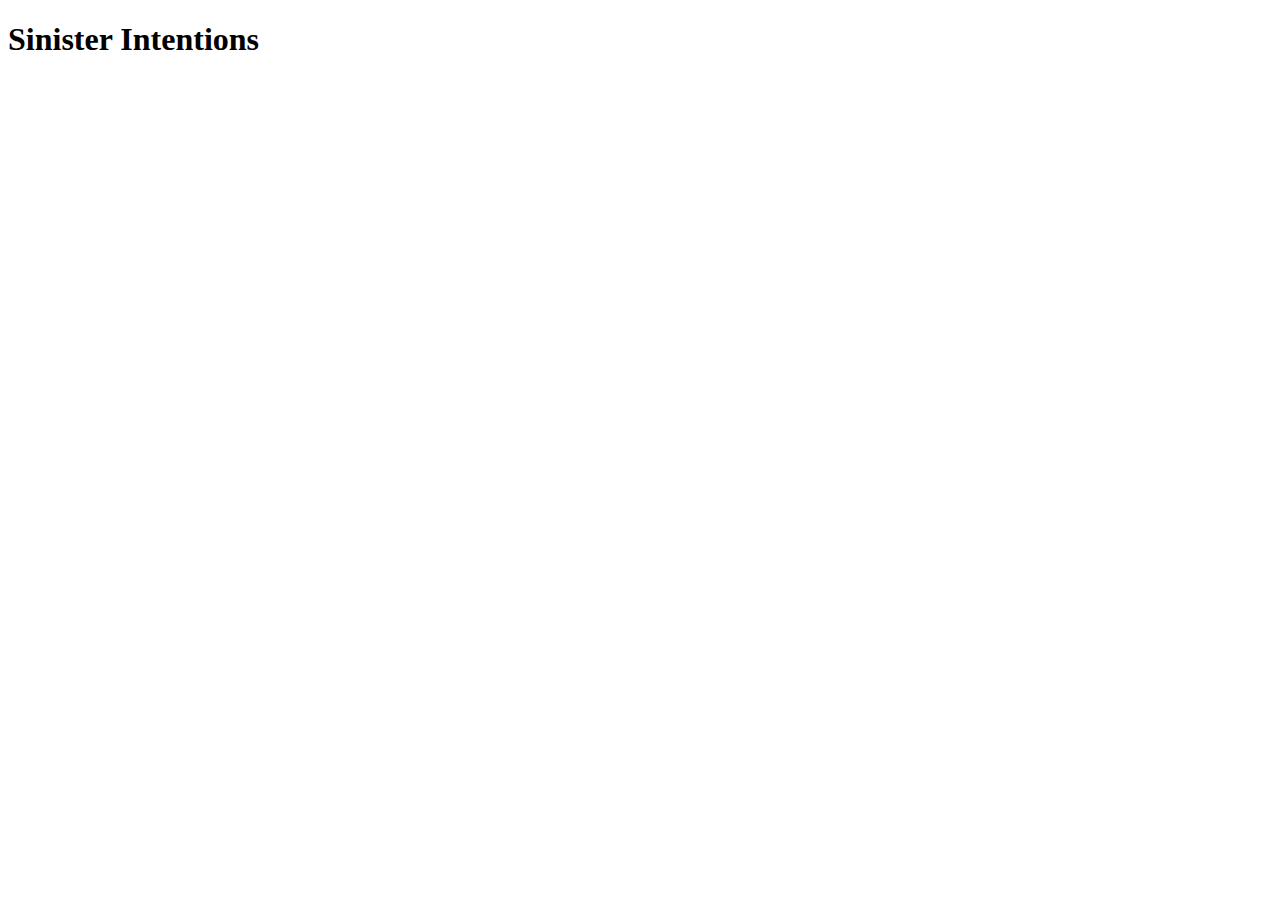
==== index.html @ 8beaffe1 "Initial Commit" ====
<!DOCTYPE html>
<html lang="en">
    <head>
        <title>Sinister Intentions</title>
        <meta http-equiv="Content-Type" content="text/html; charset=UTF-8">
        <meta charset="utf-8">
        <meta name="viewport" content="width=device-width, initial-scale=1.0, user-scalable=no">
        <meta name="author" content="Sinister Intentions">
        <meta http-equiv="X-UA-Compatible" content="IE=edge,chrome=1">
        <link rel="shortcut icon" href="/img/icon.png" type="image/x-icon">
        <link rel="stylesheet" href="/css/style.css">
    </head>
    <body>
        <h1>Sinister Intentions</h1>
    </body>
</html>
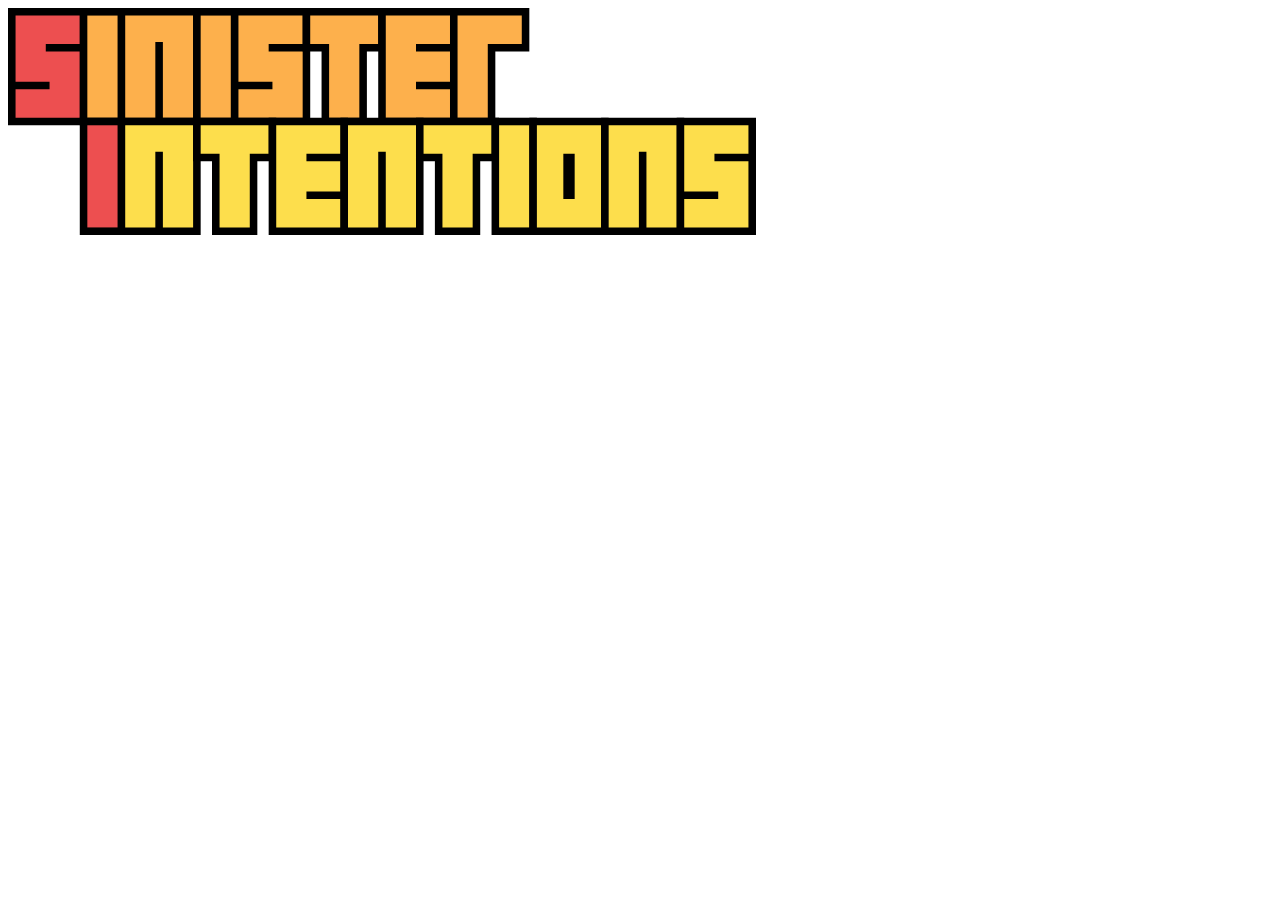
==== commit ca4ecaaf: "test image" ====
--- a/index.html
+++ b/index.html
@@ -11,6 +11,8 @@
         <link rel="stylesheet" href="/css/style.css">
     </head>
     <body>
-        <h1>Sinister Intentions</h1>
+        <div id="header">
+            <img src="images/si-full.svg" alt="Sinister Intentions"/>
+            <h1 style="display: none;">Sinister Intentions</h1>
     </body>
 </html>
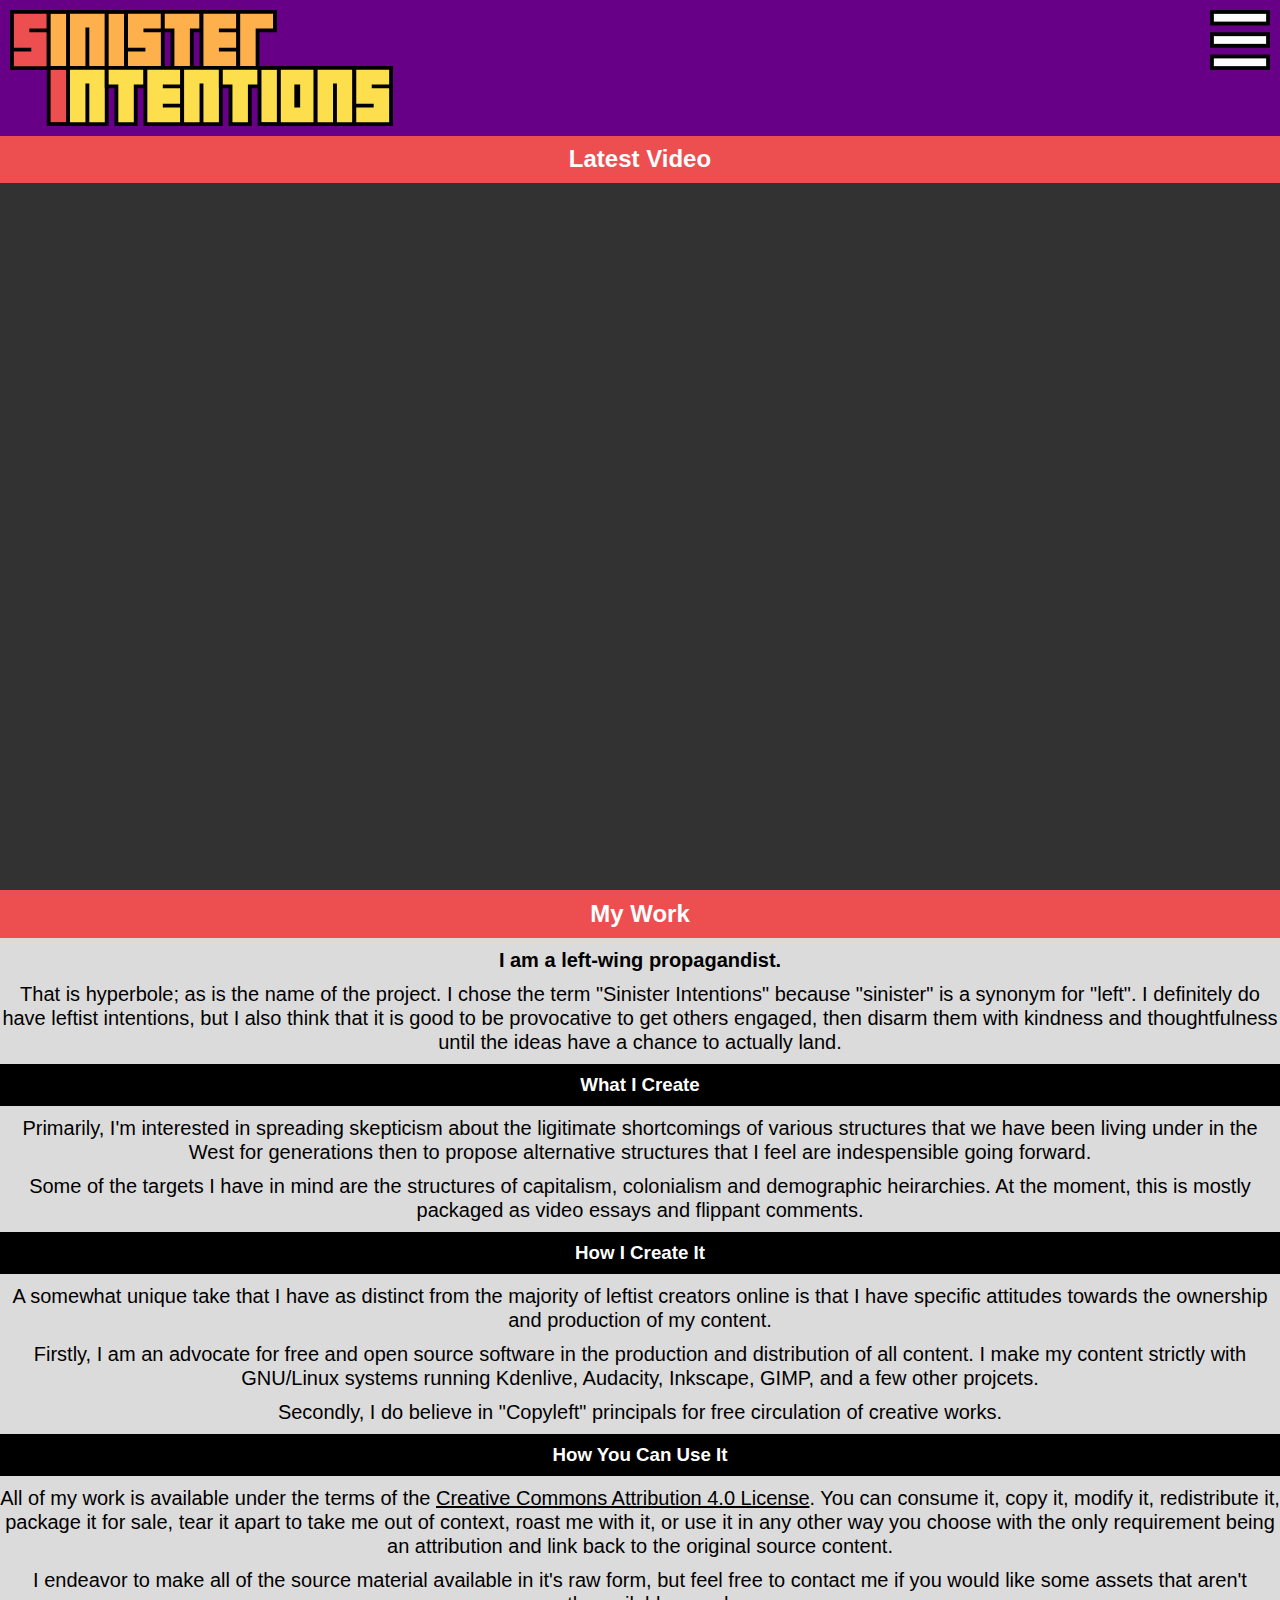
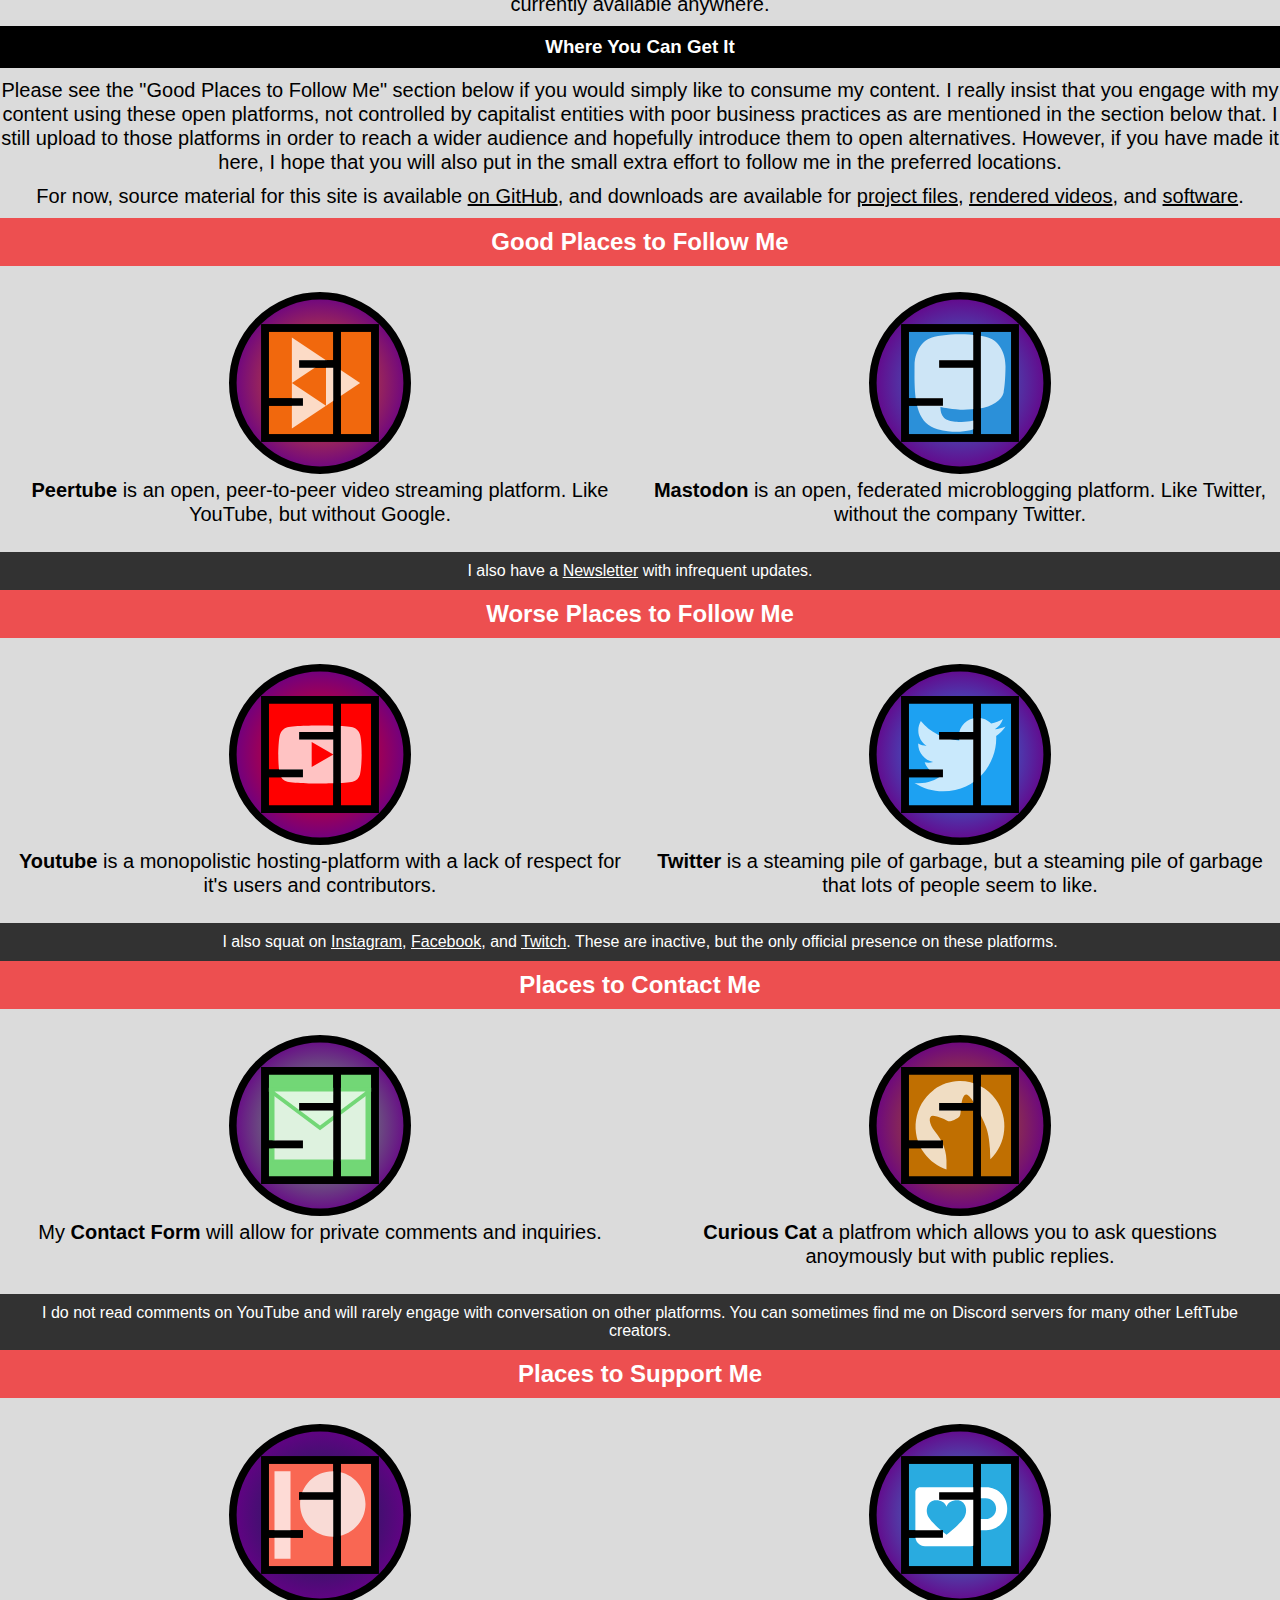
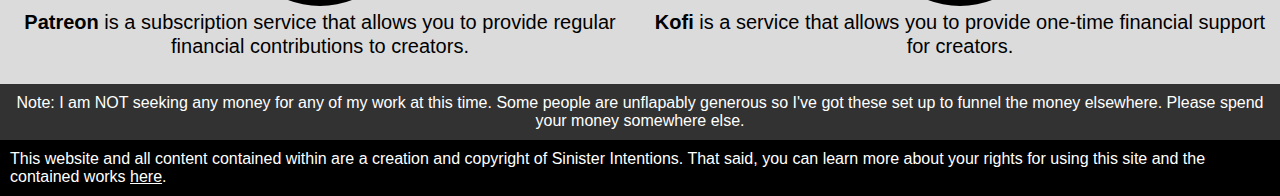
==== commit dd48e891: "Basic home page" ====
--- a/index.html
+++ b/index.html
@@ -4,15 +4,193 @@
         <title>Sinister Intentions</title>
         <meta http-equiv="Content-Type" content="text/html; charset=UTF-8">
         <meta charset="utf-8">
-        <meta name="viewport" content="width=device-width, initial-scale=1.0, user-scalable=no">
+        <meta name="viewport" content="width=device-width, initial-scale=1, user-scalable=yes">
         <meta name="author" content="Sinister Intentions">
         <meta http-equiv="X-UA-Compatible" content="IE=edge,chrome=1">
-        <link rel="shortcut icon" href="/img/icon.png" type="image/x-icon">
-        <link rel="stylesheet" href="/css/style.css">
+        <link rel="shortcut icon" href="img/icon.png" type="image/x-icon">
+        <link rel="stylesheet" href="css/style.css">
+        <script>
+            function visible(id) {
+                var i = document.getElementById(id);
+                i.style.display = 'inline-block';
+            }
+            function invisible(id) {
+                var i = document.getElementById(id);
+                i.style.display = 'none';
+            }
+            function toggle_visibility(id) {
+                var i = document.getElementById(id);
+                if (i.style.display == 'inline-block') {
+                    i.style.display = 'none'
+                } else {
+                    i.style.display = 'inline-block'
+                }
+            }
+        </script>
     </head>
     <body>
         <div id="header">
-            <img src="images/si-full.svg" alt="Sinister Intentions"/>
-            <h1 style="display: none;">Sinister Intentions</h1>
+            <img id="header-sinister" src="images/si-sinister.svg" alt="Sinister" style="display: block"/>
+            <img id="header-intentions" src="images/si-intentions.svg" alt="Intentions" style="display: block; margin-top: -14px;"/>
+            <img id="header-si" src="images/si.svg" alt="Sinister Intentions" style="display: none;"/>
+            <ul id="header-ul" style="display: none;">
+                <a href="about.html"><li><h3>About</h3></li></a>
+                <a href="about.html"><li><h3>Contact</h3></li></a>
+            </ul>
+            <a onclick="toggle_visibility('menu');">
+                <img id="header-menu" src="images/hamburger-menu.svg" alt="Menu"/>
+            </a>
+            <div id="menu" style="display: none;">
+                <ul id="body-ul">
+                    <a href="about.html"><li><h3>About</h3></li></a>
+                    <a href="about.html"><li><h3>Contact</h3></li></a>
+                </ul>
+            </div>
+            <script>
+                function fullheader(y) {
+                    if (intentions.style.display == 'none') {
+                        si.style.display = 'none'
+                        ul.style.display = 'none'
+                        sinister.style.display = 'block'
+                        intentions.style.display = 'block'
+                        hamburger.style.display = 'inline-block'
+                    }
+                    intentions.style.marginTop = ((-14) - y) + 'px'
+                }
+                function smallheader() {
+                    sinister.style.display = 'none'
+                    intentions.style.display = 'none'
+                    hamburger.style.display = 'none'
+                    menu.style.display = 'none'
+                    si.style.display = 'inline-block'
+                    ul.style.display = 'inline-block'
+                }
+                var menu = document.getElementById('menu')
+                var hamburger = document.getElementById('header-menu')
+                var intentions = document.getElementById('header-intentions')
+                var sinister = document.getElementById('header-sinister')
+                var si = document.getElementById('header-si')
+                var ul = document.getElementById('header-ul')
+                window.addEventListener('scroll', function handlescroll() {
+                    var y = window.scrollY;
+                    if (y < 55) {
+                        scrollPosition = y
+                        fullheader(y)
+                    } else {
+                        smallheader()
+                    }
+                })
+            </script>
+        </div>
+        <div id="spacer"></div>
+        <div id="content">
+            <div id="feature">
+                <h2>Latest Video</h2>
+                <div id="vid-wrapper">
+                    <iframe src="https://www.youtube.com/embed/On1b2TCbnUc" frameborder="0" allow="accelerometer; autoplay; encrypted-media; gyroscope; picture-in-picture" allowfullscreen></iframe>
+                </div>
+            </div>
+            <div id="my-work">
+                <h2>My Work</h2>
+                <b>I am a left-wing propagandist.</b>
+                <p>That is hyperbole; as is the name of the project. I chose the term "Sinister Intentions" because "sinister" is a synonym for "left". I definitely do have leftist intentions, but I also think that it is good to be provocative to get others engaged, then disarm them with kindness and thoughtfulness until the ideas have a chance to actually land.</p>
+                <h3>What I Create</h3>
+                <p>Primarily, I'm interested in spreading skepticism about the ligitimate shortcomings of various structures that we have been living under in the West for generations then to propose alternative structures that I feel are indespensible going forward.</p>
+                <p>Some of the targets I have in mind are the structures of capitalism, colonialism and demographic heirarchies. At the moment, this is mostly packaged as video essays and flippant comments.</p>
+                <h3>How I Create It</h3>
+                <p>A somewhat unique take that I have as distinct from the majority of leftist creators online is that I have specific attitudes towards the ownership and production of my content.</p>
+                <p>Firstly, I am an advocate for free and open source software in the production and distribution of all content. I make my content strictly with GNU/Linux systems running Kdenlive, Audacity, Inkscape, GIMP, and a few other projcets.</p>
+                <p>Secondly, I do believe in "Copyleft" principals for free circulation of creative works.</p>
+                <h3>How You Can Use It</h3>
+                <p>All of my work is available under the terms of the <a href="https://creativecommons.org/licenses/by/4.0/">Creative Commons Attribution 4.0 License</a>. You can consume it, copy it, modify it, redistribute it, package it for sale, tear it apart to take me out of context, roast me with it, or use it in any other way you choose with the only requirement being an attribution and link back to the original source content.</p>
+                <p>I endeavor to make all of the source material available in it's raw form, but feel free to contact me if you would like some assets that aren't currently available anywhere.</p>
+                <h3>Where You Can Get It</h3>
+                <p>Please see the "Good Places to Follow Me" section below if you would simply like to consume my content. I really insist that you engage with my content using these open platforms, not controlled by capitalist entities with poor business practices as are mentioned in the section below that. I still upload to those platforms in order to reach a wider audience and hopefully introduce them to open alternatives. However, if you have made it here, I hope that you will also put in the small extra effort to follow me in the preferred locations.</p>
+                <p>For now, source material for this site is available <a href="https://github.com/sinisterintentions/sinisterintentions.github.io">on GitHub</a>, and downloads are available for <a href="/projects">project files</a>, <a href="/videos">rendered videos</a>, and <a href="/code">software</a>.</p>
+            </div>
+            <div id="good-places">
+                <h2>Good Places to Follow Me</h2>
+                <ul>
+                    <a href="https://peertube.com">
+                        <li id="peertube">
+                            <img src="/images/si-peertube.svg"/>
+                            <br/>
+                            <b>Peertube</b><p> is an open, peer-to-peer video streaming platform. Like YouTube, but without Google.</p>
+                        </li>
+                    </a>
+                    <a href="https://mastodon.social">
+                        <li id="mastodon">
+                            <img src="/images/si-mastodon.svg"/>
+                            <br/>
+                            <b>Mastodon</b><p> is an open, federated microblogging platform. Like Twitter, without the company Twitter.</p>
+                        </li>
+                    </a>
+                </ul>
+                <div class="note">I also have a <a href="newsletter">Newsletter</a> with infrequent updates.</div>
+            </div>
+            <div id="bad-places">
+                <h2>Worse Places to Follow Me</h2>
+                <ul>
+                    <a href="https://youtube.com">
+                        <li id="youtube">
+                            <img src="/images/si-youtube.svg"/>
+                            <br/>
+                            <b>Youtube</b><p> is a monopolistic hosting-platform with a lack of respect for it's users and contributors.</p>
+                        </li>
+                    </a>
+                    <a href="https://www.twitter.com">
+                        <li id="twitter">
+                            <img src="/images/si-twitter.svg"/>
+                            <br/>
+                            <b>Twitter</b><p> is a steaming pile of garbage, but a steaming pile of garbage that lots of people seem to like.</p>
+                        </li>
+                    </a>
+                </ul>
+                <div class="note">I also squat on <a href="https://instagram">Instagram</a>, <a href="https://facebook.com">Facebook</a>, and <a href="https://twitch.tv">Twitch</a>. These are inactive, but the only official presence on these platforms.</div>
+            </div>
+            <div id="contact-places">
+                <h2>Places to Contact Me</h2>
+                <ul>
+                    <a href="/contact">
+                        <li>
+                            <img src="/images/si-email.svg"/>
+                            <br/>
+                            <p>My <b>Contact Form</b><p> will allow for private comments and inquiries.</p>
+                        </li>
+                    </a>
+                    <a href="https://curiouscat.com">
+                        <li>
+                            <img src="/images/si-curiouscat.svg"/>
+                            <br/>
+                            <b>Curious Cat</b><p> a platfrom which allows you to ask questions anoymously but with public replies.</p>
+                        </li>
+                    </a>
+                </ul>
+                <div class="note">I do not read comments on YouTube and will rarely engage with conversation on other platforms. You can sometimes find me on Discord servers for many other LeftTube creators.</div>
+            </div>
+            <div id="support-places">
+                <h2>Places to Support Me</h2>
+                <ul>
+                    <a href="https://www.patreon.com">
+                        <li>
+                            <img src="/images/si-patreon.svg"/>
+                            <br/>
+                            <b>Patreon</b><p> is a subscription service that allows you to provide regular financial contributions to creators.</p>
+                        </li>
+                    </a>
+                    <a href="https://youtube.com">
+                        <li>
+                            <img src="/images/si-kofi.svg"/>
+                            <br/>
+                            <b>Kofi</b><p> is a service that allows you to provide one-time financial support for creators.</p>
+                        </li>
+                    </a>
+                </ul>
+                <div class="note">Note: I am NOT seeking any money for any of my work at this time. Some people are unflapably generous so I've got these set up to funnel the money elsewhere. Please spend your money somewhere else.</div>
+            </div>
+        </div>
+        <div class="note" id="footer">
+            This website and all content contained within are a creation and copyright of Sinister Intentions. That said, you can learn more about your rights for using this site and the contained works <a href="terms">here</a>.
+        </div>
     </body>
 </html>
--- a/css/style.css
+++ b/css/style.css
@@ -0,0 +1,154 @@
+body {
+    border-collapse: collapse;
+    margin: 0px;
+    padding: 0px;
+    font-family: Arial, Sans-Serif;
+}
+b, p {
+    display: inline;
+    margin: 10px 0px;
+    line-height: 24px;
+    font-size: 20px;
+}
+#header img {
+    height: 60px;
+    display: block;
+    margin: 10px;
+}
+#header {
+    background-color: #670087;
+    width: 100%;
+    float: left;
+    position: fixed;
+    z-index: 100;
+}
+img#header-intentions {
+    margin-bottom: 10px;
+}
+#header-menu {
+    float: right;
+    position: absolute;
+    top: 0px;
+    right: 0px;
+}
+#header-ul {
+    float: right;
+    list-style: none;
+    display: inline-block;
+    margin: 0px;
+    padding-right: 20px;
+}
+#header-ul a {
+    text-decoration: none;
+    color: #fff;
+}
+#header-ul li {
+    display: inline-block;
+    margin: 10px;
+}
+#header-ul h3 {
+    margin: 0px;
+    line-height: 60px;
+}
+#spacer {
+    height: 135px;
+    background-color: #323232;
+}
+#menu {
+    background-color: #dbdbdb;
+    width: 100%;
+    text-align: center;
+}
+#menu ul {
+    list-style: none;
+    padding: 0px;
+    margin: 0px;
+    border-top: solid 2px black;
+}
+#menu a {
+    text-decoration: none;
+    color: #000;
+}
+#menu li {
+    border-bottom: solid 2px black;
+}
+#menu h3 {
+    padding: 15px;
+    margin: 0px;
+}
+#content {
+    background-color: #dbdbdb;
+    text-align: center;
+}
+#feature {
+    background-color: #323232;
+    width: 100%;
+    text-align: center;
+}
+#vid-wrapper {
+    text-align: center;
+    position: relative;
+    width: 1920px;
+    padding-bottom: 55.25%;
+    max-width: 100%;
+    max-height: 20%;
+    margin: 0px auto;
+}
+#vid-wrapper > iframe {
+    position: absolute;
+    top: 0px; bottom: 0px; left: 0px; right: 0px;
+    width: 100%;
+    height: 100%;
+}
+#good-places, #bad-places, #contact-places, #support-places {
+    background-color: #dbdbdb;
+}
+#content p a {
+    color: #000;
+}
+#content h2 {
+    background: #ed4f50;
+    color: #fff;
+    padding: 10px;
+    margin: 0px;
+}
+#content h3 {
+    background: #000;
+    color: #fff;
+    padding: 10px;
+    margin: 0px;
+}
+#content ul {
+    list-style: none;
+    padding: 0px;
+    text-align: center;
+    display: inline-flex;
+    width: 100%;
+}
+#content ul a {
+    text-decoration: none;
+    width: 50%;
+    color: #000;
+}
+#content li {
+    padding: 10px;
+    position: relative;
+}
+#my-work {
+    background-color: #dbdbdb;
+}
+#my-work b, #my-work p {
+    display: block;
+}
+.note {
+    background: #323232;
+    color: #fff;
+    padding: 10px;
+}
+.note a {
+    color: #fff;
+}
+#footer {
+    background: #000;
+    color: #fff;
+}
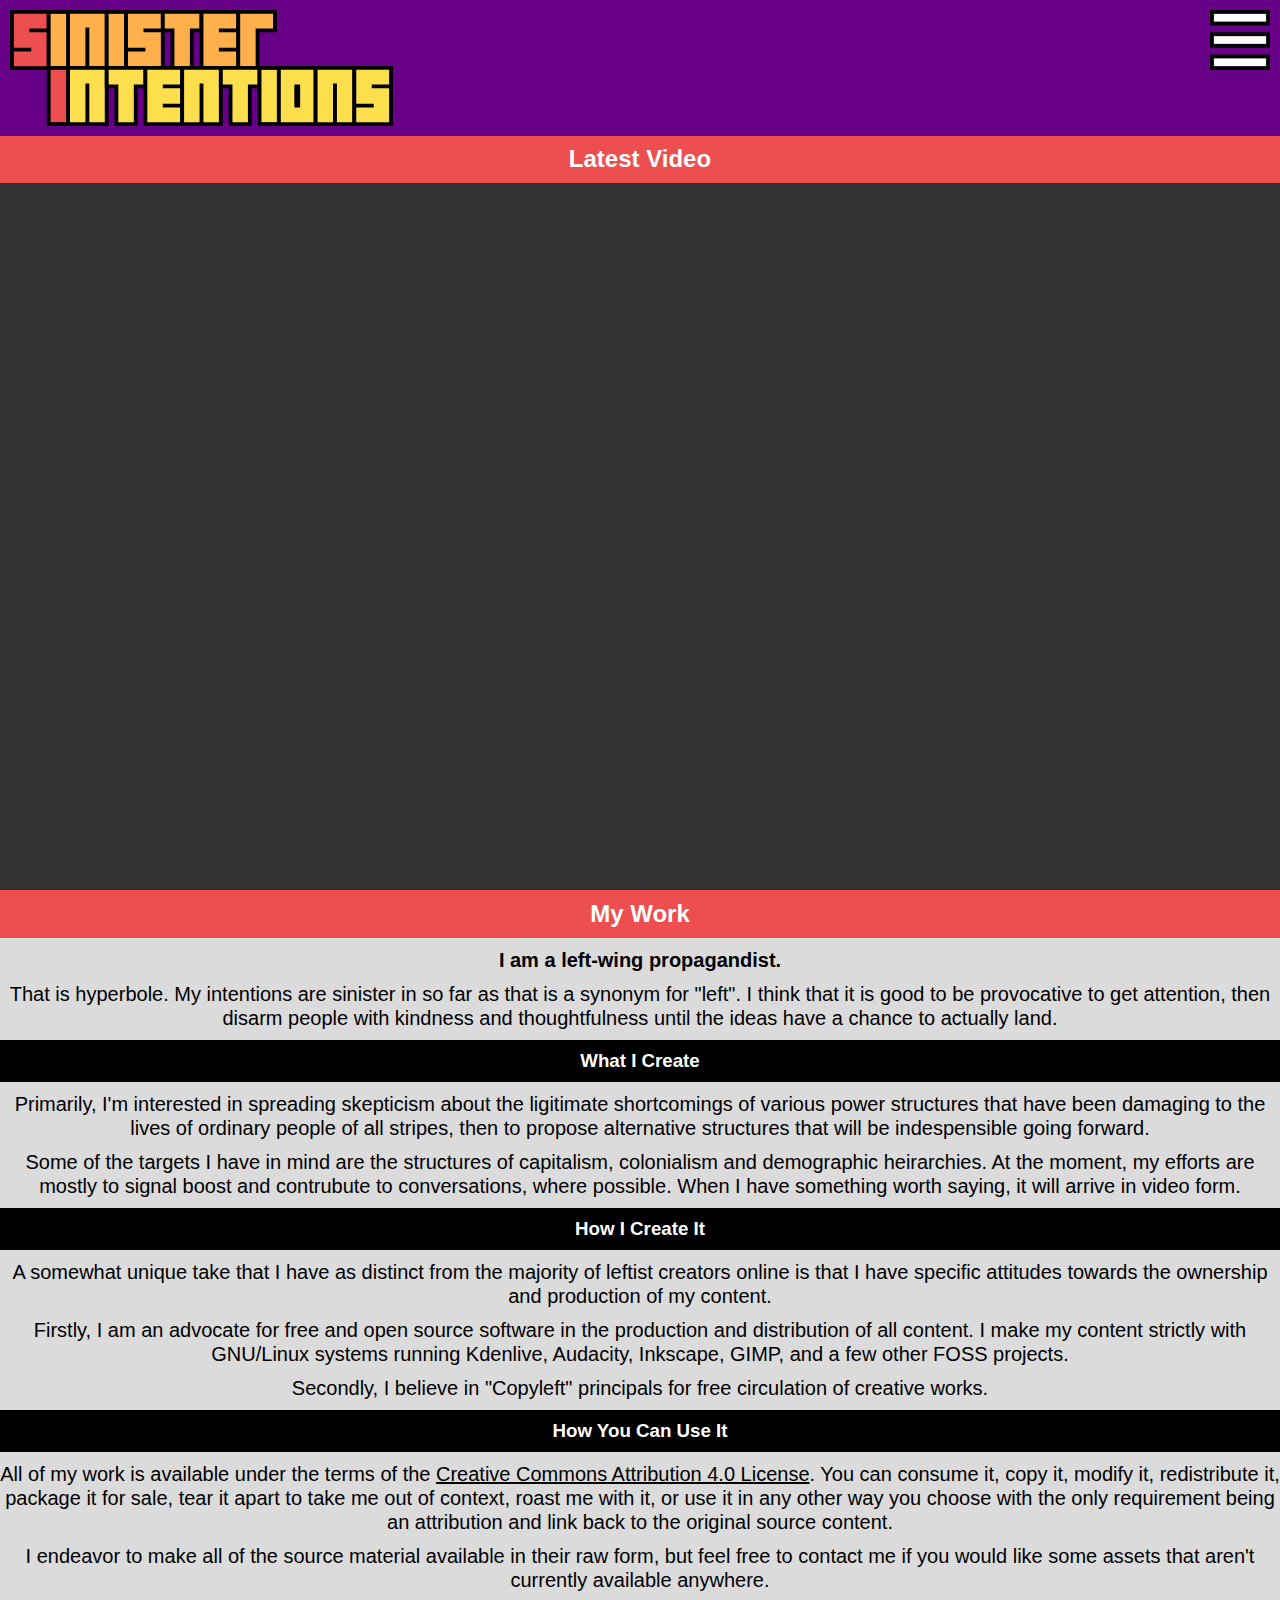
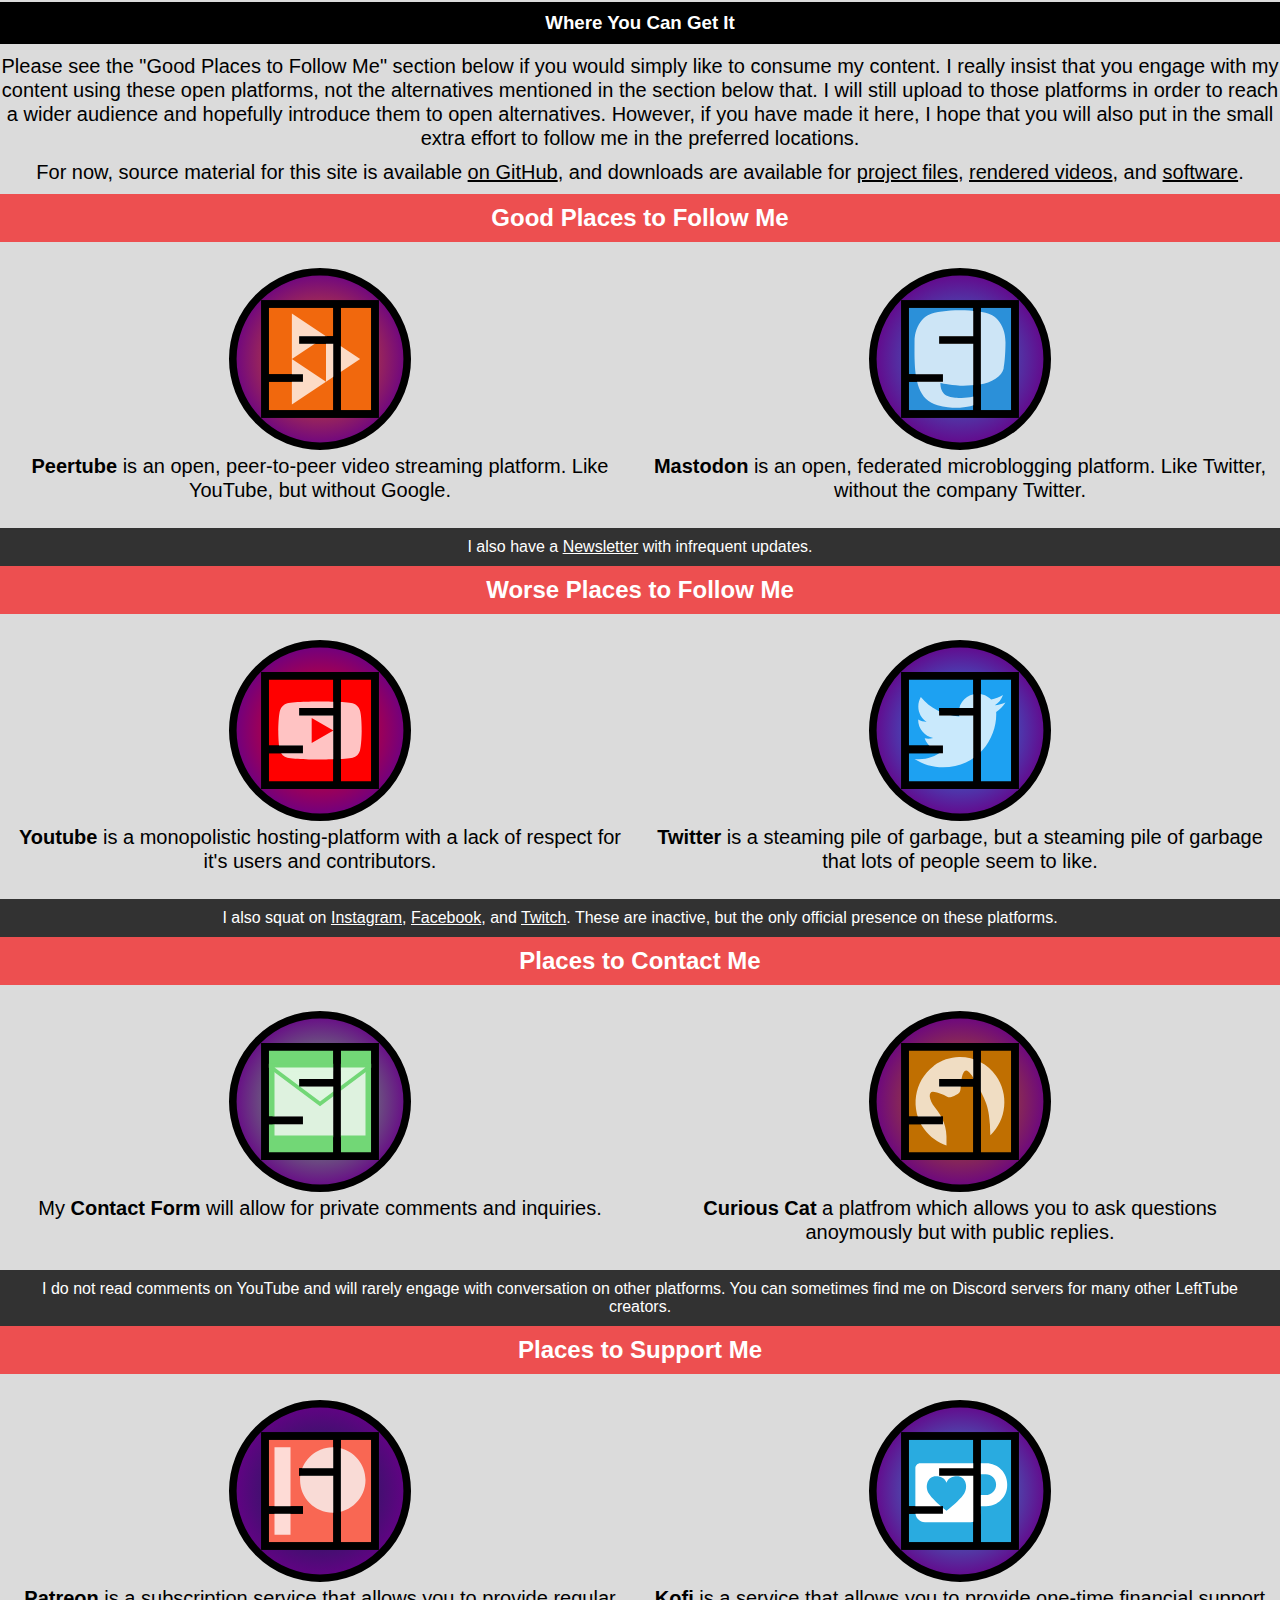
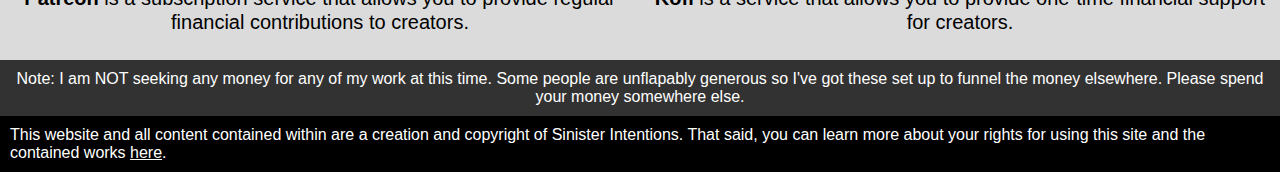
==== commit 27dab26d: "updated socials" ====
--- a/index.html
+++ b/index.html
@@ -87,38 +87,38 @@
             <div id="feature">
                 <h2>Latest Video</h2>
                 <div id="vid-wrapper">
-                    <iframe src="https://www.youtube.com/embed/On1b2TCbnUc" frameborder="0" allow="accelerometer; autoplay; encrypted-media; gyroscope; picture-in-picture" allowfullscreen></iframe>
+                    <iframe sandbox="allow-same-origin allow-scripts" src="https://marx.ist/videos/embed/190551f0-708d-4af7-860f-bf7f6c8155f7" frameborder="0" allow="accelerometer; autoplay; encrypted-media; gyroscope; picture-in-picture" allowfullscreen></iframe>
                 </div>
             </div>
             <div id="my-work">
                 <h2>My Work</h2>
                 <b>I am a left-wing propagandist.</b>
-                <p>That is hyperbole; as is the name of the project. I chose the term "Sinister Intentions" because "sinister" is a synonym for "left". I definitely do have leftist intentions, but I also think that it is good to be provocative to get others engaged, then disarm them with kindness and thoughtfulness until the ideas have a chance to actually land.</p>
+                <p>That is hyperbole. My intentions are sinister in so far as that is a synonym for "left". I think that it is good to be provocative to get attention, then disarm people with kindness and thoughtfulness until the ideas have a chance to actually land.</p>
                 <h3>What I Create</h3>
-                <p>Primarily, I'm interested in spreading skepticism about the ligitimate shortcomings of various structures that we have been living under in the West for generations then to propose alternative structures that I feel are indespensible going forward.</p>
-                <p>Some of the targets I have in mind are the structures of capitalism, colonialism and demographic heirarchies. At the moment, this is mostly packaged as video essays and flippant comments.</p>
+                <p>Primarily, I'm interested in spreading skepticism about the ligitimate shortcomings of various power structures that have been damaging to the lives of ordinary people of all stripes, then to propose alternative structures that will be indespensible going forward.</p>
+                <p>Some of the targets I have in mind are the structures of capitalism, colonialism and demographic heirarchies. At the moment, my efforts are mostly to signal boost and contrubute to conversations, where possible. When I have something worth saying, it will arrive in video form.</p>
                 <h3>How I Create It</h3>
                 <p>A somewhat unique take that I have as distinct from the majority of leftist creators online is that I have specific attitudes towards the ownership and production of my content.</p>
-                <p>Firstly, I am an advocate for free and open source software in the production and distribution of all content. I make my content strictly with GNU/Linux systems running Kdenlive, Audacity, Inkscape, GIMP, and a few other projcets.</p>
-                <p>Secondly, I do believe in "Copyleft" principals for free circulation of creative works.</p>
+                <p>Firstly, I am an advocate for free and open source software in the production and distribution of all content. I make my content strictly with GNU/Linux systems running Kdenlive, Audacity, Inkscape, GIMP, and a few other FOSS projects.</p>
+                <p>Secondly, I believe in "Copyleft" principals for free circulation of creative works.</p>
                 <h3>How You Can Use It</h3>
                 <p>All of my work is available under the terms of the <a href="https://creativecommons.org/licenses/by/4.0/">Creative Commons Attribution 4.0 License</a>. You can consume it, copy it, modify it, redistribute it, package it for sale, tear it apart to take me out of context, roast me with it, or use it in any other way you choose with the only requirement being an attribution and link back to the original source content.</p>
-                <p>I endeavor to make all of the source material available in it's raw form, but feel free to contact me if you would like some assets that aren't currently available anywhere.</p>
+                <p>I endeavor to make all of the source material available in their raw form, but feel free to contact me if you would like some assets that aren't currently available anywhere.</p>
                 <h3>Where You Can Get It</h3>
-                <p>Please see the "Good Places to Follow Me" section below if you would simply like to consume my content. I really insist that you engage with my content using these open platforms, not controlled by capitalist entities with poor business practices as are mentioned in the section below that. I still upload to those platforms in order to reach a wider audience and hopefully introduce them to open alternatives. However, if you have made it here, I hope that you will also put in the small extra effort to follow me in the preferred locations.</p>
+                <p>Please see the "Good Places to Follow Me" section below if you would simply like to consume my content. I really insist that you engage with my content using these open platforms, not the alternatives mentioned in the section below that. I will still upload to those platforms in order to reach a wider audience and hopefully introduce them to open alternatives. However, if you have made it here, I hope that you will also put in the small extra effort to follow me in the preferred locations.</p>
                 <p>For now, source material for this site is available <a href="https://github.com/sinisterintentions/sinisterintentions.github.io">on GitHub</a>, and downloads are available for <a href="/projects">project files</a>, <a href="/videos">rendered videos</a>, and <a href="/code">software</a>.</p>
             </div>
             <div id="good-places">
                 <h2>Good Places to Follow Me</h2>
                 <ul>
-                    <a href="https://peertube.com">
+                    <a href="https://marx.ist/accounts/sinisterintentions/video-channels">
                         <li id="peertube">
                             <img src="/images/si-peertube.svg"/>
                             <br/>
                             <b>Peertube</b><p> is an open, peer-to-peer video streaming platform. Like YouTube, but without Google.</p>
                         </li>
                     </a>
-                    <a href="https://mastodon.social">
+                    <a href="https://mastodon.social/@sinisterintentions">
                         <li id="mastodon">
                             <img src="/images/si-mastodon.svg"/>
                             <br/>
@@ -131,14 +131,14 @@
             <div id="bad-places">
                 <h2>Worse Places to Follow Me</h2>
                 <ul>
-                    <a href="https://youtube.com">
+                    <a href="https://www.youtube.com/channel/UCKIivIvNv9D8OkuuZhpArUA">
                         <li id="youtube">
                             <img src="/images/si-youtube.svg"/>
                             <br/>
                             <b>Youtube</b><p> is a monopolistic hosting-platform with a lack of respect for it's users and contributors.</p>
                         </li>
                     </a>
-                    <a href="https://www.twitter.com">
+                    <a href="https://mobile.twitter.com/SinisterIntent3">
                         <li id="twitter">
                             <img src="/images/si-twitter.svg"/>
                             <br/>
@@ -158,7 +158,7 @@
                             <p>My <b>Contact Form</b><p> will allow for private comments and inquiries.</p>
                         </li>
                     </a>
-                    <a href="https://curiouscat.com">
+                    <a href="https://curiouscat.me/SinisterIntent3">
                         <li>
                             <img src="/images/si-curiouscat.svg"/>
                             <br/>
@@ -171,14 +171,14 @@
             <div id="support-places">
                 <h2>Places to Support Me</h2>
                 <ul>
-                    <a href="https://www.patreon.com">
+                    <a href="https://www.patreon.com/sinisterintentions">
                         <li>
                             <img src="/images/si-patreon.svg"/>
                             <br/>
                             <b>Patreon</b><p> is a subscription service that allows you to provide regular financial contributions to creators.</p>
                         </li>
                     </a>
-                    <a href="https://youtube.com">
+                    <a href="https://ko-fi.com/sinisterintentions">
                         <li>
                             <img src="/images/si-kofi.svg"/>
                             <br/>
